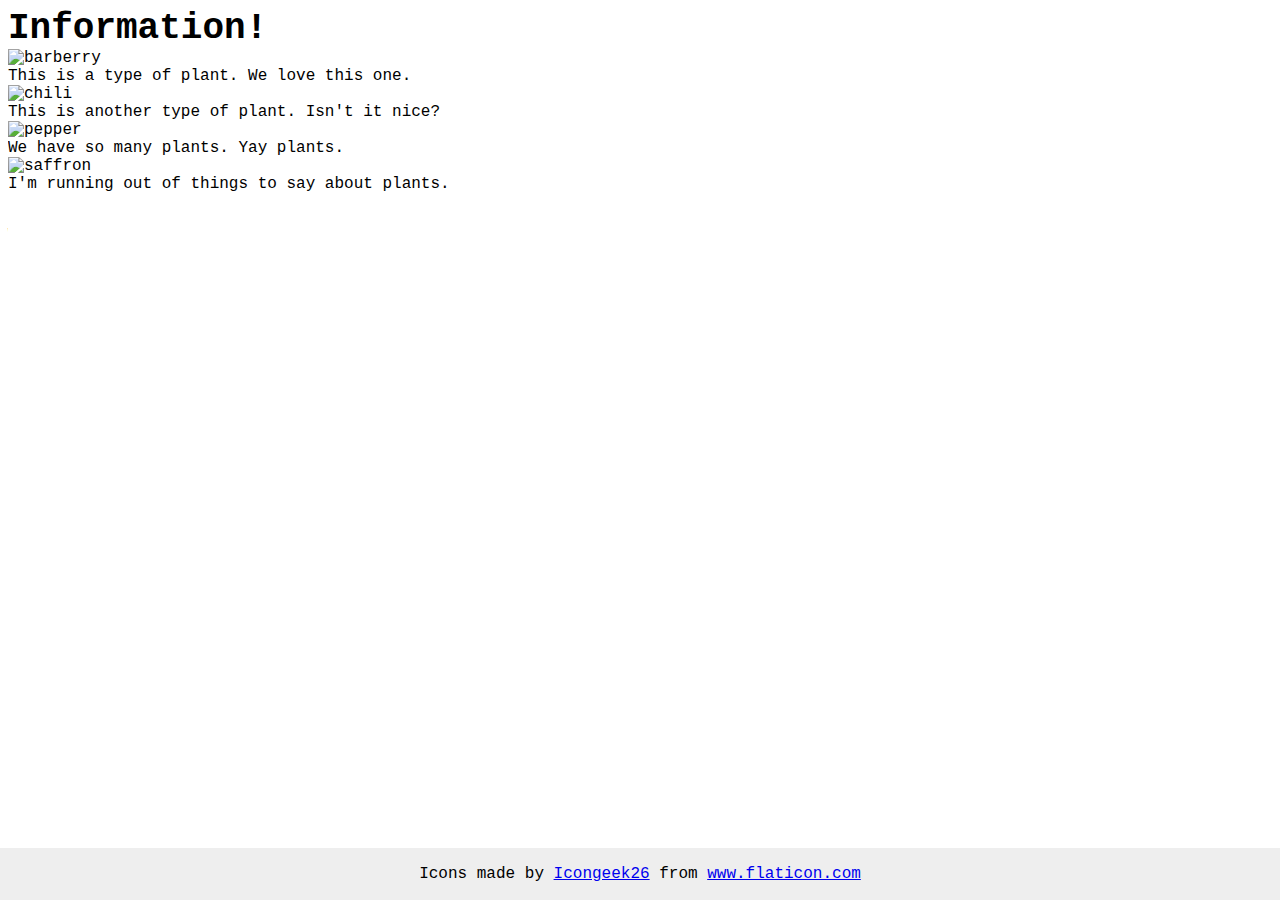
==== foundations/flex/04-flex-information/index.html @ 2137beaa "Group plants and texts into info cards" ====
<!DOCTYPE html>
<html lang="en">
  <head>
    <meta charset="UTF-8">
    <meta http-equiv="X-UA-Compatible" content="IE=edge">
    <meta name="viewport" content="width=device-width, initial-scale=1.0">
    <title>Information</title>
    <link rel="stylesheet" href="style.css">
  </head>
  <body>
    <div class="title">Information!</div>


    <div class="infocard">
      <img src="./images/barberry.png" alt="barberry">
      <div class="text">This is a type of plant. We love this one.</div>
    </div>

    <div class="infocard">
      <img src="./images/chilli.png" alt="chili">
      <div class="text">This is another type of plant. Isn't it nice?</div>
    </div>

    <div class="infocard">
      <img src="./images/pepper.png" alt="pepper">
      <div class="text">We have so many plants. Yay plants.</div>
    </div>

    <div class="infocard">
      <img src="./images/saffron.png" alt="saffron">
      <div class="text">I'm running out of things to say about plants.</div>
    </div>

    <!-- disregard this section, it's here to give attribution to the creator of these icons -->
    <div class="footer">
      <div>Icons made by <a href="https://www.flaticon.com/authors/icongeek26" title="Icongeek26">Icongeek26</a> from <a href="https://www.flaticon.com/" title="Flaticon">www.flaticon.com</a></div>
    </div>
  </body>
</html>
---- foundations/flex/04-flex-information/style.css ----
body {
  font-family: 'Courier New', Courier, monospace;
}

img {
  width: 100px;
  height: 100px;
}

.title {
  font-size: 36px;
  font-weight: 900;
}

.infocard {
  
}

/* do not edit this footer */
.footer {
  position: fixed;
  bottom: 0;
  left: 0;
  right: 0;
  height: 52px;
  display: flex;
  align-items: center;
  justify-content: center;
  background: #eee;
}
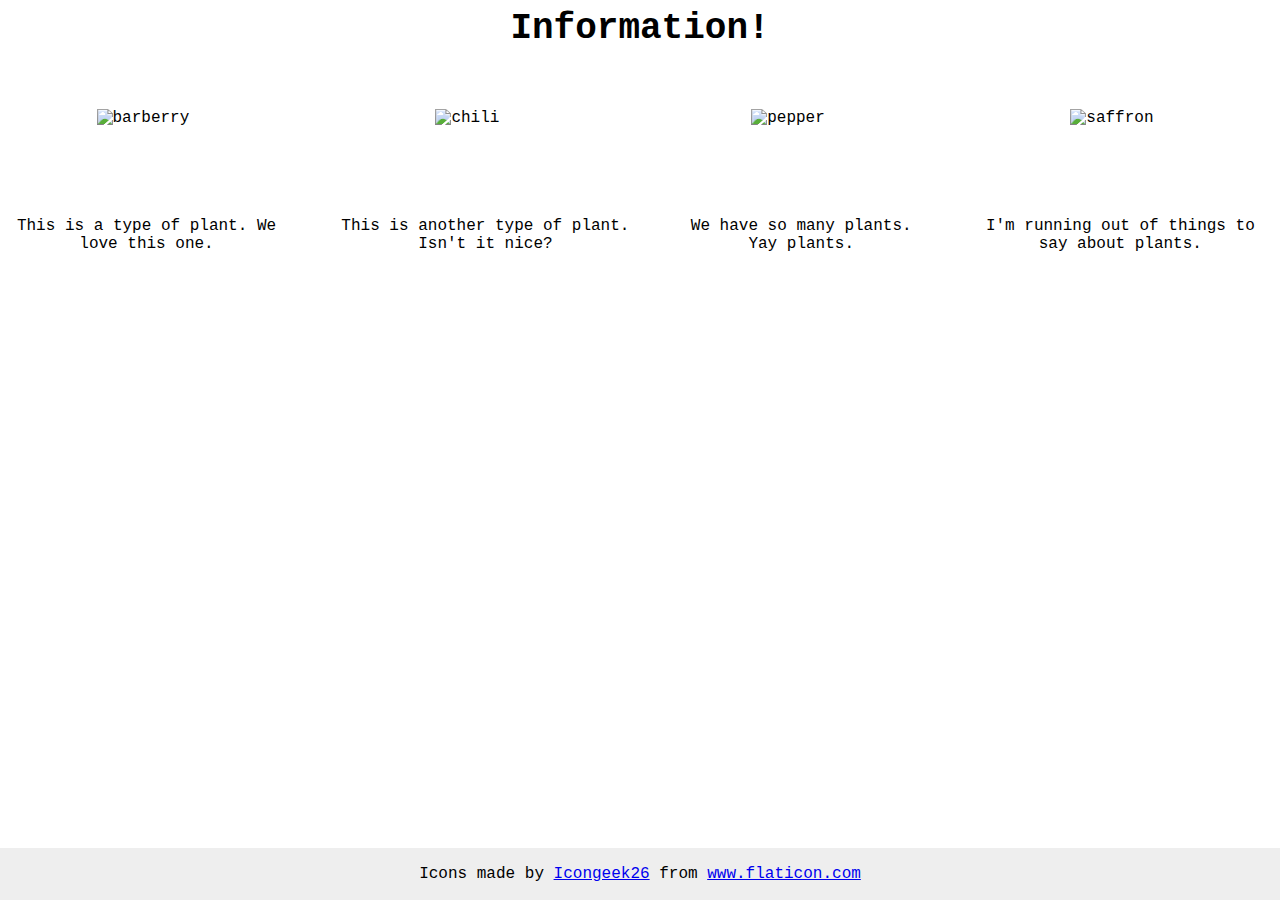
==== commit 740c553d: "Make Infocards stay in a row" ====
--- a/foundations/flex/04-flex-information/index.html
+++ b/foundations/flex/04-flex-information/index.html
@@ -11,24 +11,23 @@
     <div class="title">Information!</div>
 
 
-    <div class="infocard">
-      <img src="./images/barberry.png" alt="barberry">
-      <div class="text">This is a type of plant. We love this one.</div>
-    </div>
-
-    <div class="infocard">
-      <img src="./images/chilli.png" alt="chili">
-      <div class="text">This is another type of plant. Isn't it nice?</div>
-    </div>
-
-    <div class="infocard">
-      <img src="./images/pepper.png" alt="pepper">
-      <div class="text">We have so many plants. Yay plants.</div>
-    </div>
-
-    <div class="infocard">
-      <img src="./images/saffron.png" alt="saffron">
-      <div class="text">I'm running out of things to say about plants.</div>
+    <div class="cardstrip">
+      <div class="infocard">
+        <img src="./images/barberry.png" alt="barberry">
+        <div class="text">This is a type of plant. We love this one.</div>
+      </div>
+      <div class="infocard">
+        <img src="./images/chilli.png" alt="chili">
+        <div class="text">This is another type of plant. Isn't it nice?</div>
+      </div>
+      <div class="infocard">
+        <img src="./images/pepper.png" alt="pepper">
+        <div class="text">We have so many plants. Yay plants.</div>
+      </div>
+      <div class="infocard">
+        <img src="./images/saffron.png" alt="saffron">
+        <div class="text">I'm running out of things to say about plants.</div>
+      </div>
     </div>
 
     <!-- disregard this section, it's here to give attribution to the creator of these icons -->
--- a/foundations/flex/04-flex-information/style.css
+++ b/foundations/flex/04-flex-information/style.css
@@ -1,5 +1,9 @@
 body {
   font-family: 'Courier New', Courier, monospace;
+  display: flex;
+  flex-direction: column;
+  align-items: center;
+  gap: 32px;
 }
 
 img {
@@ -12,8 +16,24 @@
   font-weight: 900;
 }
 
+.text {
+  text-wrap: wrap;
+  text-align: center;
+}
+
+.cardstrip {
+  display: flex;
+  gap: 52px;
+  justify-content: center;
+  flex-basis: 200px;
+}
+
 .infocard {
-  
+  display: flex;
+  flex-direction: column;
+  align-items: center;
+  align-self: center;
+  gap: 8px;
 }
 
 /* do not edit this footer */
